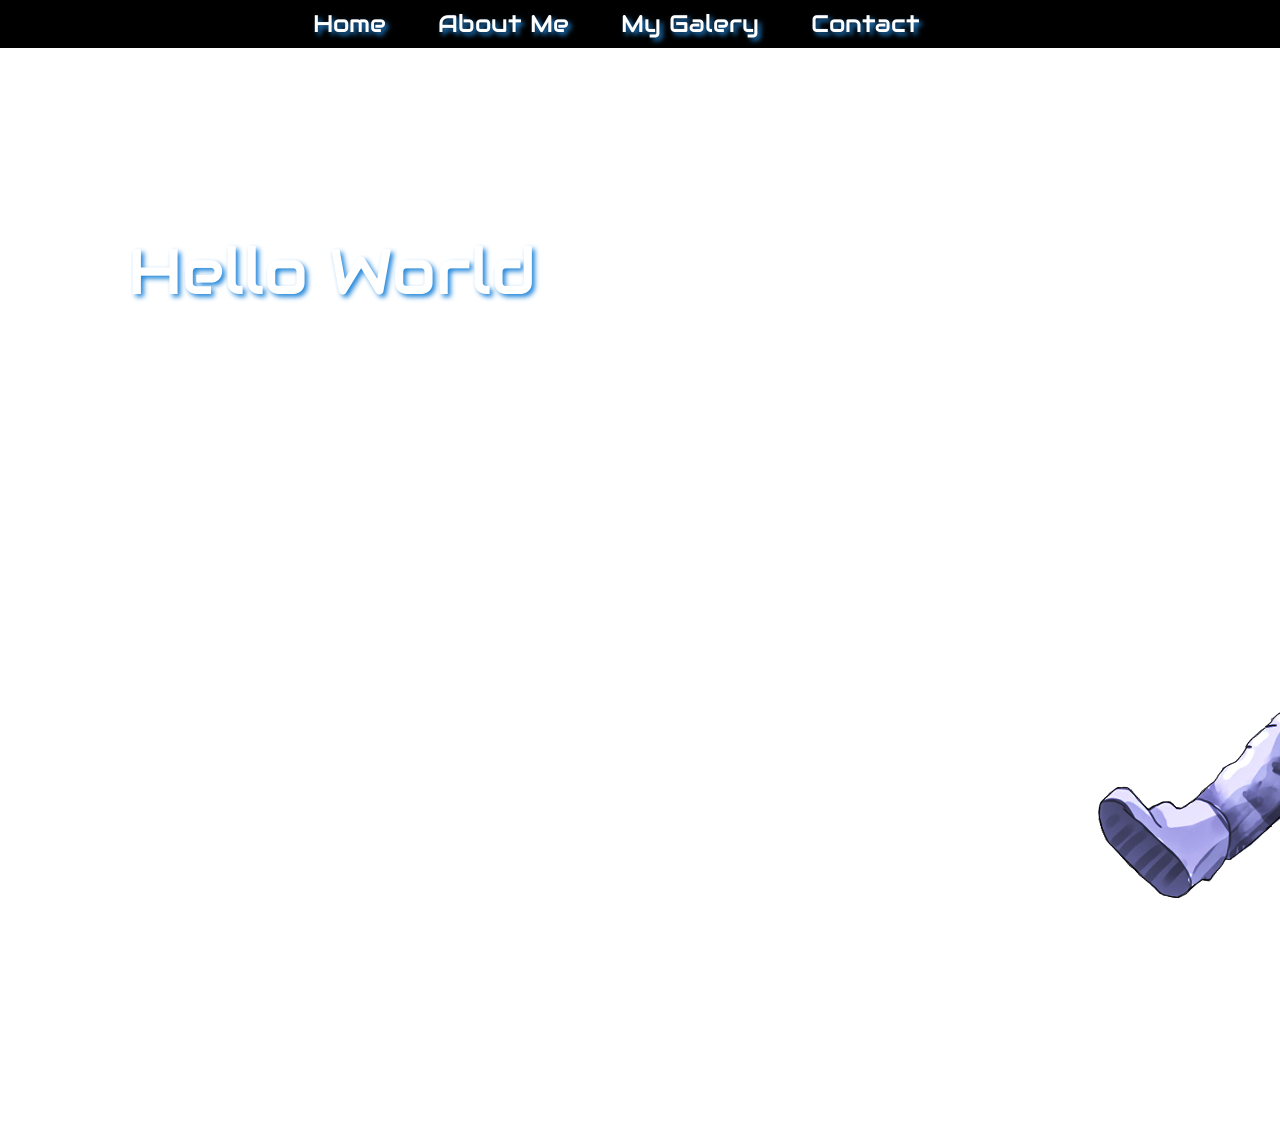
==== index.html @ bbf5546a "Style:Arrumando fundo background" ====
<!DOCTYPE html>
<html lang="en">
<head>
    <meta charset="UTF-8">
    <meta http-equiv="X-UA-Compatible" content="IE=edge">
    <meta name="viewport" content="width=device-width, initial-scale=1.0, shrink-to-fit=no">

    <link rel="preconnect" href="https://fonts.googleapis.com">
    <link rel="preconnect" href="https://fonts.gstatic.com" crossorigin>
    <link href="https://fonts.googleapis.com/css2?family=Audiowide&family=Mochiy+Pop+P+One&display=swap" rel="stylesheet">

    <link rel="stylesheet" href="CSS/reset.css">
    <link rel="stylesheet" href="CSS/Style.css">
    <link rel="stylesheet" href="CSS/stars.css">

    <script src="JavaScript/JS01.js" defer></script>
    <title>MeuProjeto</title>


</head>

<body>

    <header>

        <section class="CabecalhoMenu">
            <div class="container">
                <nav>
                    <ul>
                        <a class="container-nav-link" href="Home">Home</a>
                        <a class="container-nav-link" href="About Me">About Me</a>
                        <a class="container-nav-link" href="My Galery">My Galery</a>
                        <a class="container-nav-link" href="Contact">Contact</a>
                    </ul>
                </nav> 
            </div>   
            



        </section>

        <section>

            <div id="bg">
            <img src="Imagens/fundo/EditSpaceAstronauta.png" class="Astronauta">
        </section>
    
        
    <div  class="txtIntroducao" id="txtHome"></div>

    <div class="stars"></div>
    <div class="stars-1"></div>
    <div class="stars-2"></div>
    <div class="stars-3"></div> 
    <div class="stars-4"></div>      
        

 


    </header>

    
</body>
</html>
---- CSS/Style.css ----
body
{
    position: relative;
    height: 100vh;
    overflow:hidden;
}

#bg{
    position: absolute;
    width: 100%;
    height: 100%;
    background: url("/MeuProjeto/Imagens/fundo/EditSpaceBackground.png");
    background-size: calc(100% + var(--x) / 3);
    background-position: center;
}

.Astronauta {
    position: absolute;
    max-width: calc(100% - var(--x) / 50); 
    z-index: 1;

}
.txtIntroducao{
    position: relative;
    top: 3em;
    left: 2em;
    width: 50%;
    font-family: 'Audiowide', cursive;
    font-size: 4em;
	color: white;
    text-shadow: 3px 3px 5px #2387da;

}

.CabecalhoMenu {
    display: flex;
    align-items: center;
    justify-content: center;
    width: 100%;
    height: 3em;
    background: black;
    text-shadow: 3px 3px 5px #2387da;
    
}

.container-nav-link{

    font-family: 'Audiowide', cursive;
    margin: 0em 2em 0em 0em;
    font-size: 1.5em;
    color: white;
    text-decoration: none;
    
}

.container-nav-link:hover{
    padding: 2px;
    background: white;
    color: black;
    border-radius: 5px;
    text-shadow: none;


}
---- CSS/stars.css ----
.stars{
    position: relative;
    width: 0.3em;
    height: 0.3em;
    border-radius: 50px;
    background: rgb(255, 255, 255);
    box-shadow: 0px 0px 50px 20px rgb(255, 253, 253);
    transform: scale(1);
    animation: pulse-black 1.8s infinite;
    transform: translate3d(-220em, 70em, 0);
    opacity: 80%;
    bottom: 15em;
    left: 100%;
    z-index: 0;
    
}
@keyframes pulse-black {
    0% {
      transform: scale(0.95);
      box-shadow: 0 0 0 0 rgba(255, 255, 255, 0.7);
    }
}

.stars-1{
    position: relative;
    width: 0.3em;
    height: 0.3em;
    border-radius: 50px;
    background: rgb(255, 255, 255);
    box-shadow: 0px 0px 50px 20px rgb(237, 245, 245);
    transform: scale(1);
    animation: pulse-black 1.1s infinite;
    transform: translate3d(-100em, 70em, 0) ;
    transition-timing-function: linear;
    opacity: 80%;
    bottom: 8em;
    left: 100%;
    z-index: 0;
    
}
@keyframes pulse-black {
    0% {
      transform: scale(0.95);
      box-shadow: 0 0 0 0 rgba(255, 255, 255, 0.7);
    }
}

.stars-2{
    position: relative;
    width: 0.3em;
    height: 0.3em;
    border-radius: 50px;
    background: rgb(255, 255, 255);
    box-shadow: 0px 0px 50px 20px rgb(237, 245, 245);
    transform: scale(1);
    animation: pulse-black 1.3s infinite;
    transform: translate3d(-180em, 40em, 0);
    transition-timing-function: linear;
    opacity: 80%;
    bottom: 6em;
    left: 100%;
    z-index: 0;
    
}
@keyframes pulse-black {
    0% {
      transform: scale(0.95);
      box-shadow: 0 0 0 0 rgba(255, 255, 255, 0.7);
    }
}

.stars-3{
    position: relative;
    width: 0.3em;
    height: 0.3em;
    border-radius: 50px;
    background: rgb(255, 255, 255);
    box-shadow: 0px 0px 50px 20px rgb(237, 245, 245);
    transform: scale(1);
    animation: pulse-black 1.1s infinite;
    transform: translate3d(-220em, 60em, 0);
    transition-timing-function: linear;
    opacity: 80%;
    bottom: 4em;
    left: 100%;
    z-index: 0;
    
}
@keyframes pulse-black {
    0% {
      transform: scale(0.95);
      box-shadow: 0 0 0 0 rgba(255, 255, 255, 0.7);
    }
}

.stars-4{
    position: relative;
    width: 0.3em;
    height: 0.3em;
    border-radius: 50px;
    background: rgb(255, 255, 255);
    box-shadow: 0px 0px 50px 20px rgb(237, 245, 245);
    transform: scale(1);
    animation: pulse-black 1.5s infinite;
    transform: translate3d(-220em, 40em, 0) ;
    transition-timing-function: linear;
    opacity: 80%;
    bottom: 11em;
    left: 100%;
    z-index: 0;
    
}
@keyframes pulse-black {
    0% {
      transform: scale(0.95);
      box-shadow: 0 0 0 0 rgba(255, 255, 255, 0.7);
    }
}
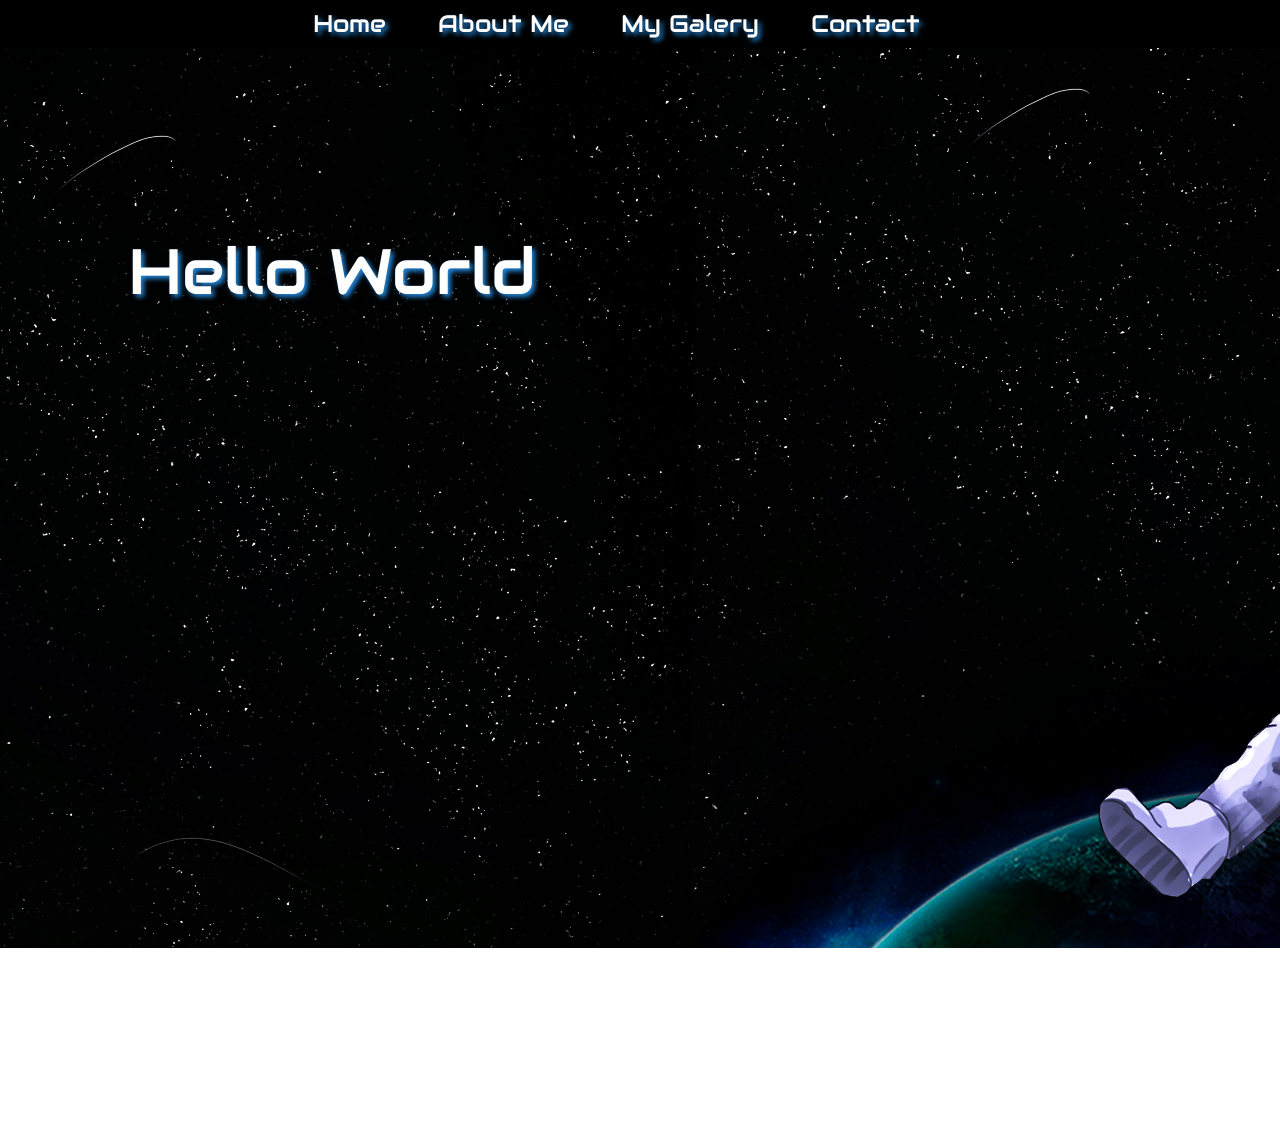
==== commit f01f6b9c: "Fix:Segunda tentativa de conserto" ====
--- a/index.html
+++ b/index.html
@@ -14,7 +14,7 @@
     <link rel="stylesheet" href="CSS/stars.css">
 
     <script src="JavaScript/JS01.js" defer></script>
-    <title>MeuProjeto</title>
+    <title>Meu-Projeto</title>
 
 
 </head>
@@ -43,7 +43,7 @@
         <section>
 
             <div id="bg">
-            <img src="Imagens/fundo/EditSpaceAstronauta.png" class="Astronauta">
+            <img src="Imagens/EditSpaceAstronauta.png" class="Astronauta">
         </section>
     
         
--- a/CSS/Style.css
+++ b/CSS/Style.css
@@ -9,7 +9,7 @@
     position: absolute;
     width: 100%;
     height: 100%;
-    background: url("/MeuProjeto/Imagens/fundo/EditSpaceBackground.png");
+    background-image: url("../Imagens/Background-Space.png");
     background-size: calc(100% + var(--x) / 3);
     background-position: center;
 }
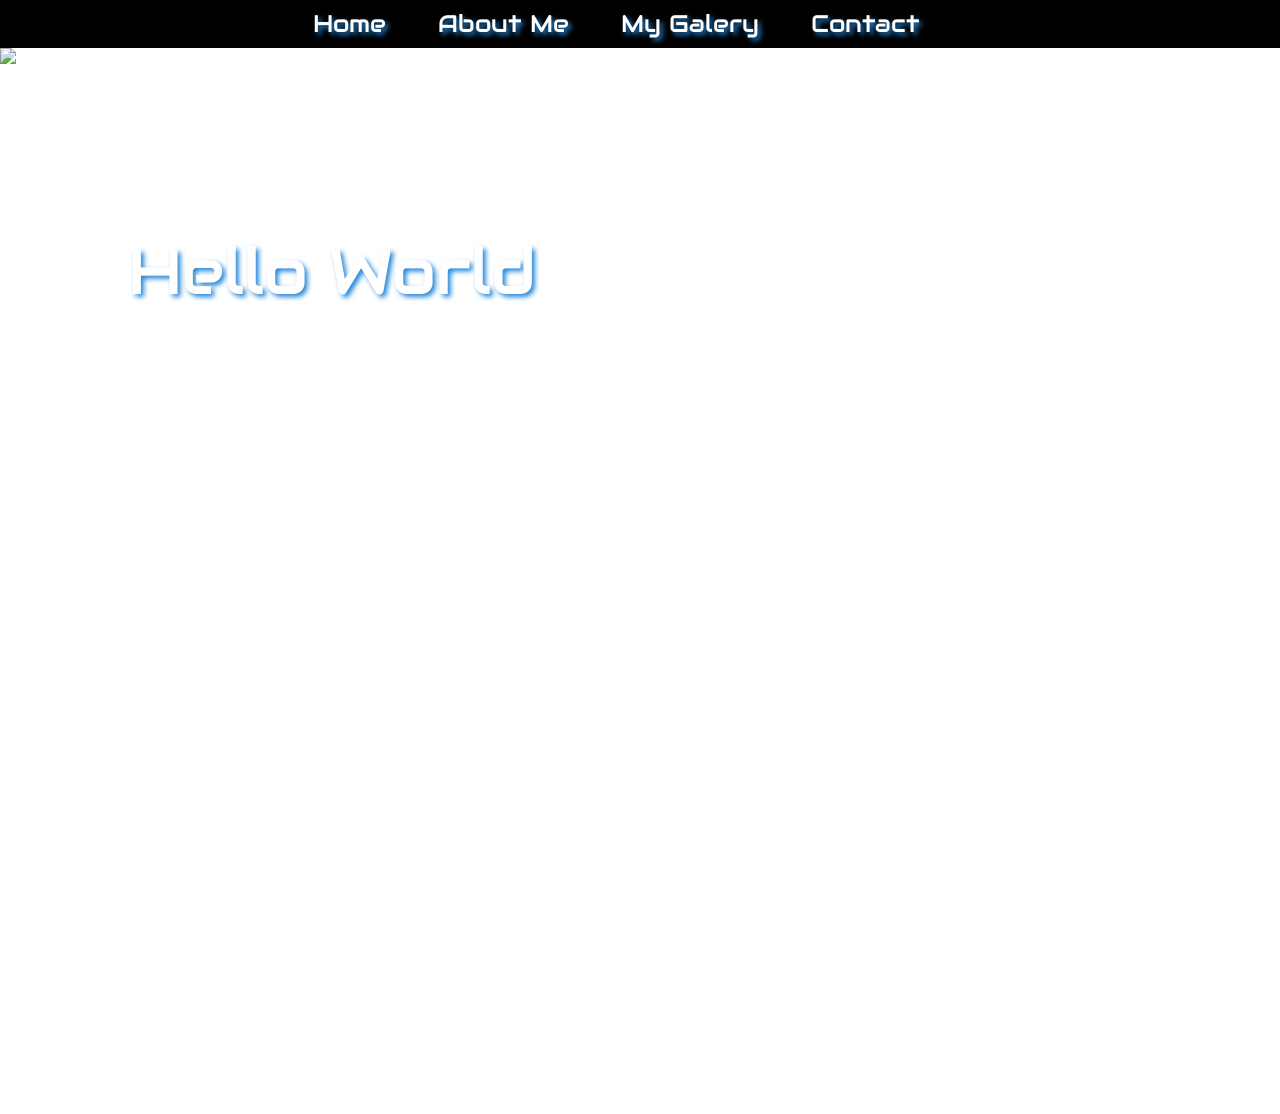
==== commit a60192bc: "Fix:Terceira tentativa de conserto" ====
--- a/index.html
+++ b/index.html
@@ -43,7 +43,7 @@
         <section>
 
             <div id="bg">
-            <img src="Imagens/EditSpaceAstronauta.png" class="Astronauta">
+            <img src="/MeuProjeto/CSS/EditSpaceAstronauta.png" class="Astronauta">
         </section>
     
         
--- a/CSS/Style.css
+++ b/CSS/Style.css
@@ -9,7 +9,7 @@
     position: absolute;
     width: 100%;
     height: 100%;
-    background-image: url("../Imagens/Background-Space.png");
+    background-image: url("/MeuProjeto/CSS/Background-Space.png");
     background-size: calc(100% + var(--x) / 3);
     background-position: center;
 }
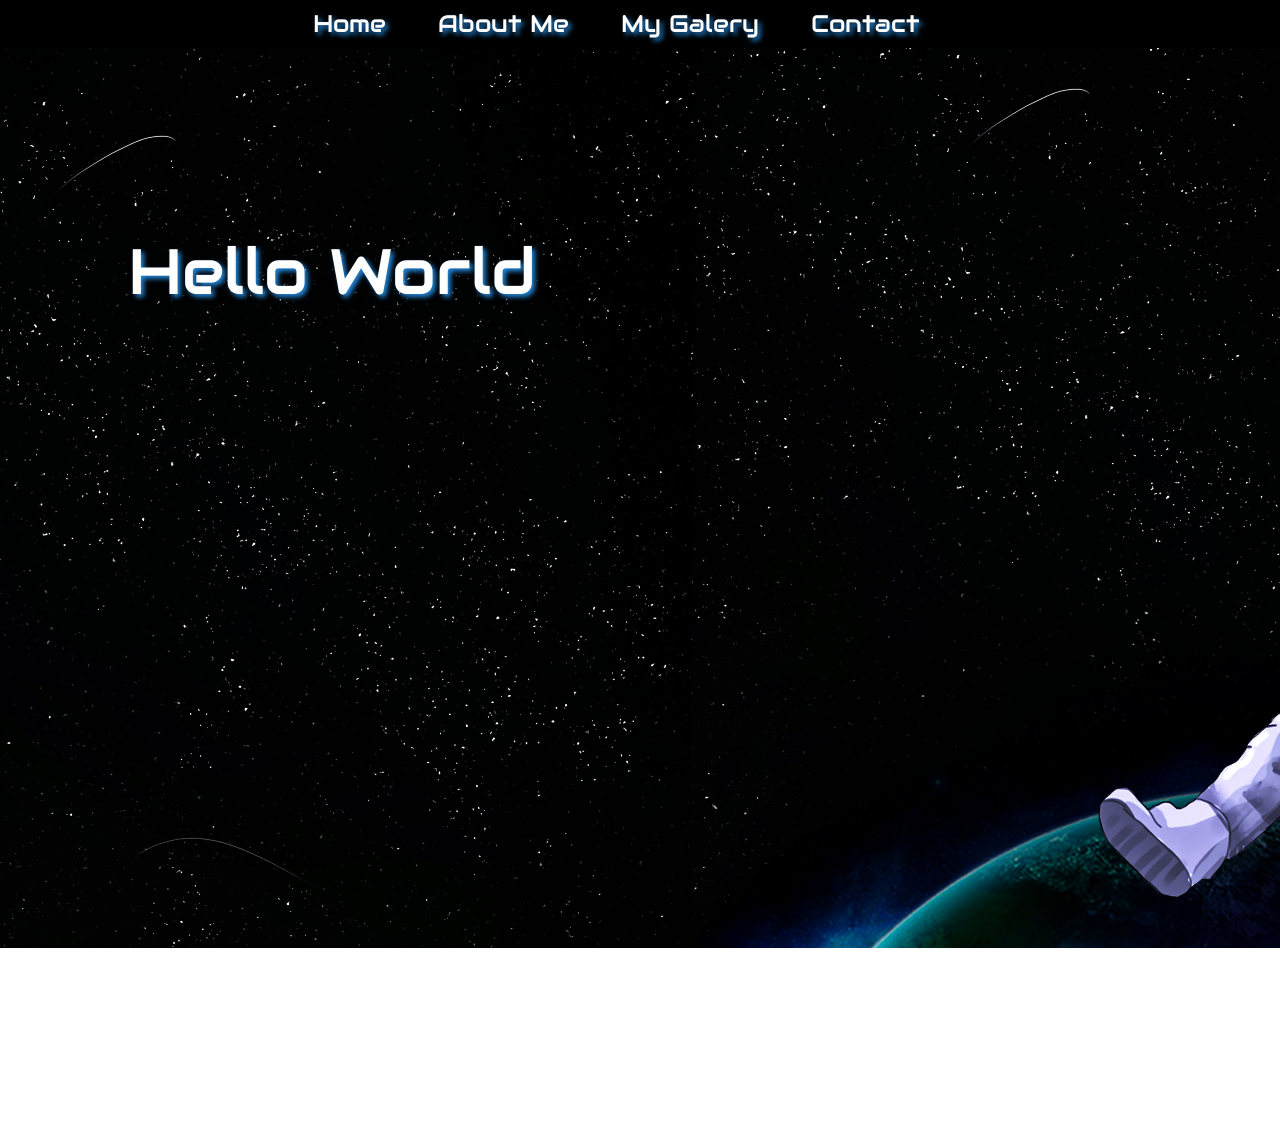
==== commit e3efdc21: "Fix: Quinta tentativa de conserto" ====
--- a/index.html
+++ b/index.html
@@ -43,7 +43,7 @@
         <section>
 
             <div id="bg">
-            <img src="/MeuProjeto/CSS/EditSpaceAstronauta.png" class="Astronauta">
+            <img src="./CSS/EditSpaceAstronauta.png" class="Astronauta">
         </section>
     
         
--- a/CSS/Style.css
+++ b/CSS/Style.css
@@ -9,7 +9,7 @@
     position: absolute;
     width: 100%;
     height: 100%;
-    background-image: url("/MeuProjeto/CSS/Background-Space.png");
+    background-image: url("./Background-Space.png");
     background-size: calc(100% + var(--x) / 3);
     background-position: center;
 }
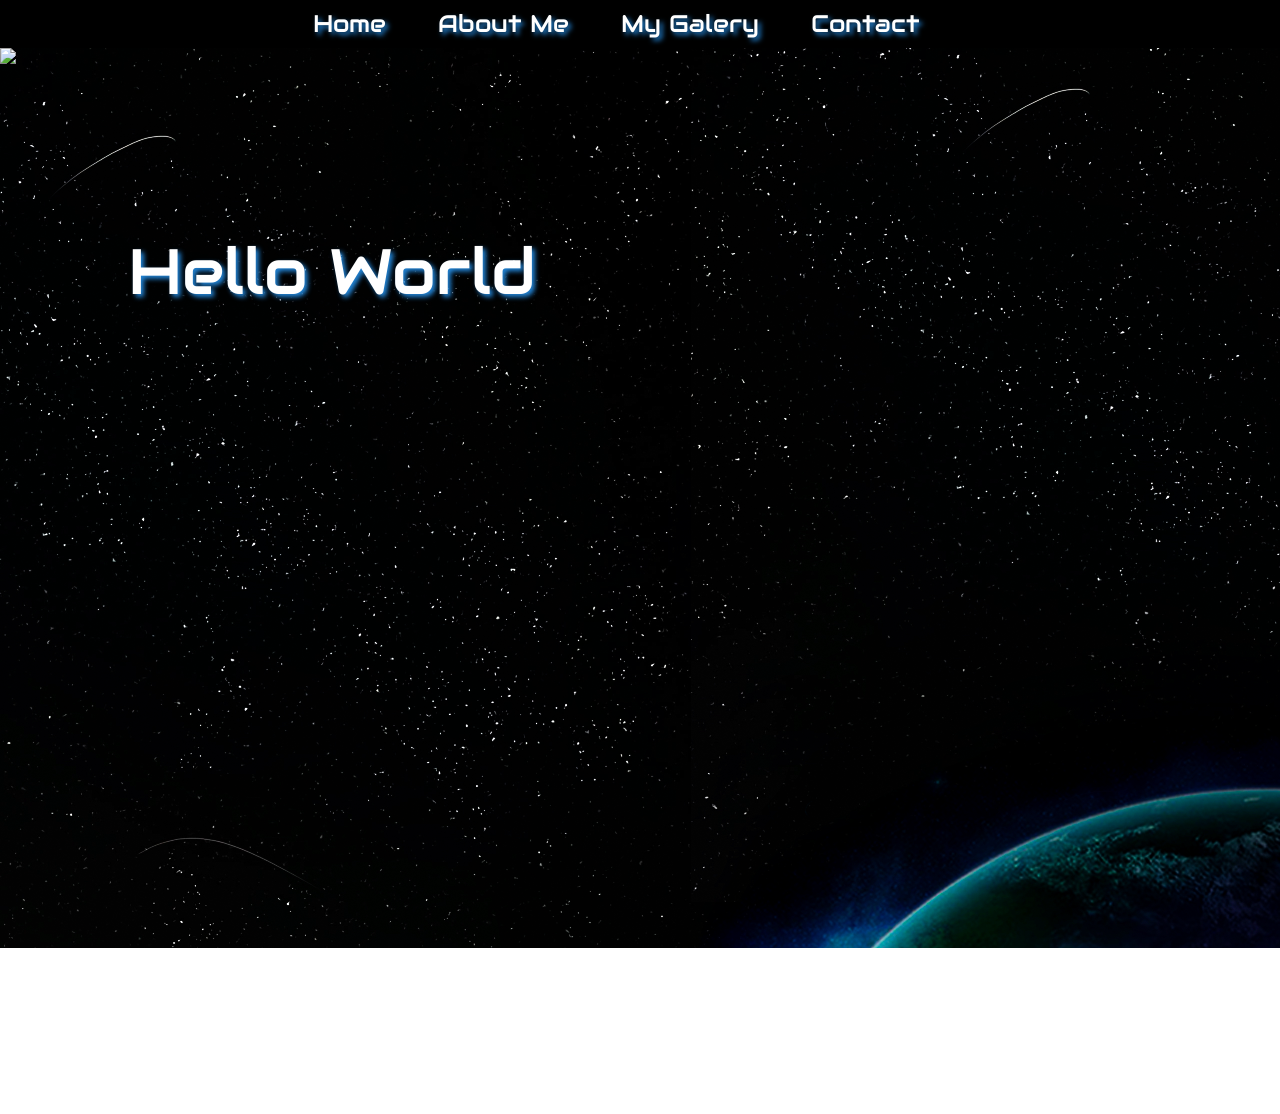
==== commit 95693b0f: "Fix: Sexta tentativa de conserto" ====
--- a/index.html
+++ b/index.html
@@ -43,7 +43,7 @@
         <section>
 
             <div id="bg">
-            <img src="./CSS/EditSpaceAstronauta.png" class="Astronauta">
+            <img src="/MeuProjeto/CSS/EditSpaceAstronauta.png" class="Astronauta">
         </section>
     
         
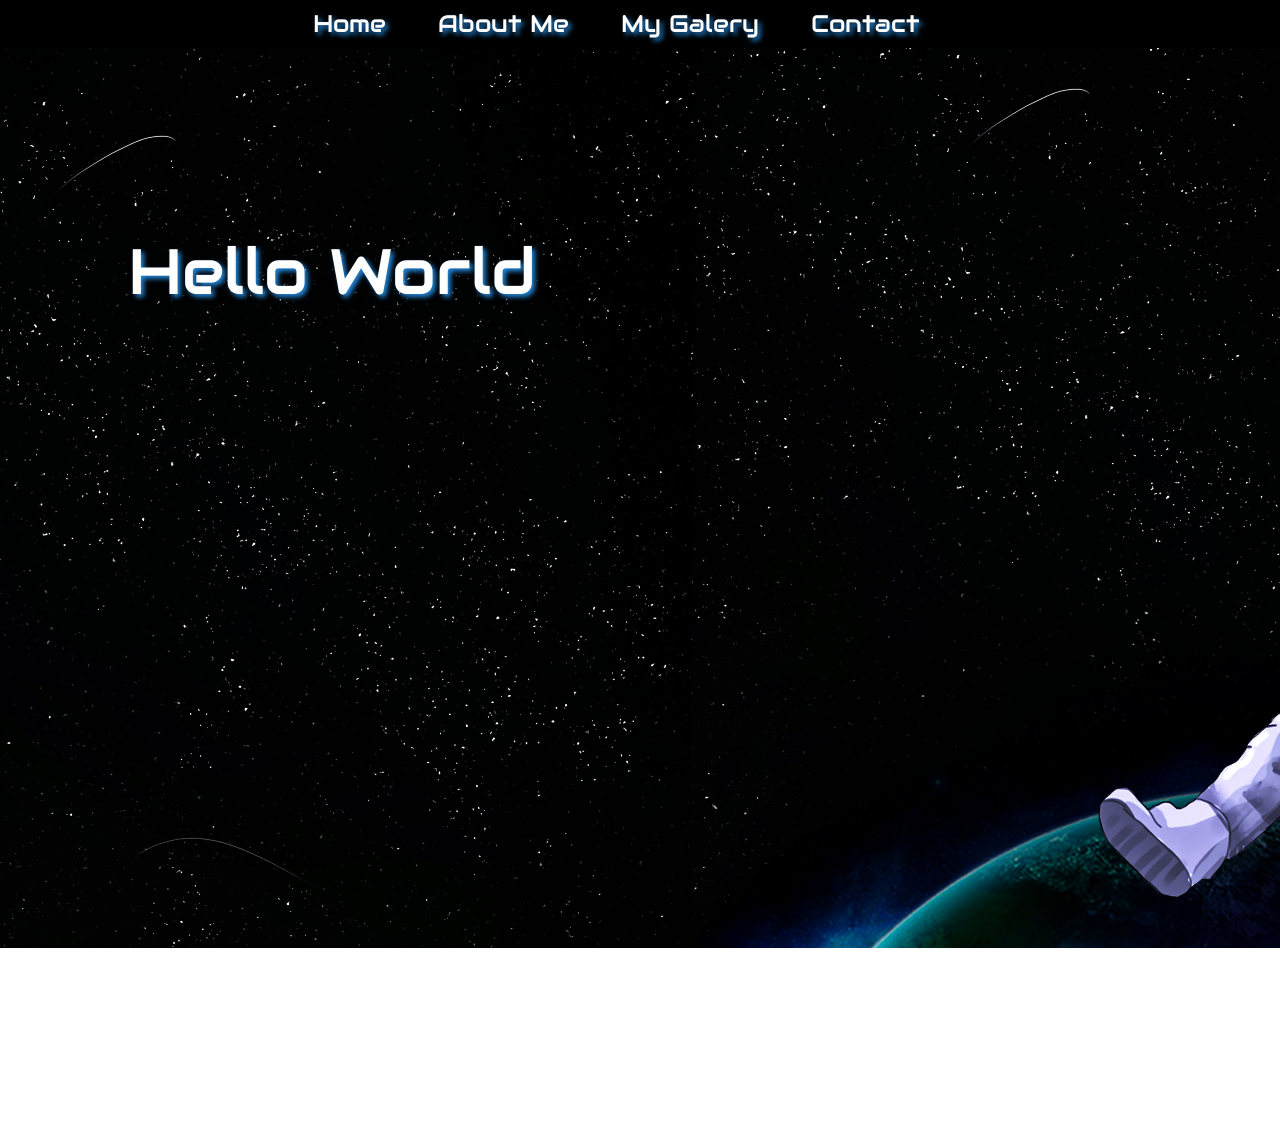
==== commit 372aaa1d: "Fix: 7 tentativa de conserto" ====
--- a/index.html
+++ b/index.html
@@ -43,7 +43,7 @@
         <section>
 
             <div id="bg">
-            <img src="/MeuProjeto/CSS/EditSpaceAstronauta.png" class="Astronauta">
+            <img src="./CSS/EditSpaceAstronauta.png" class="Astronauta">
         </section>
     
         
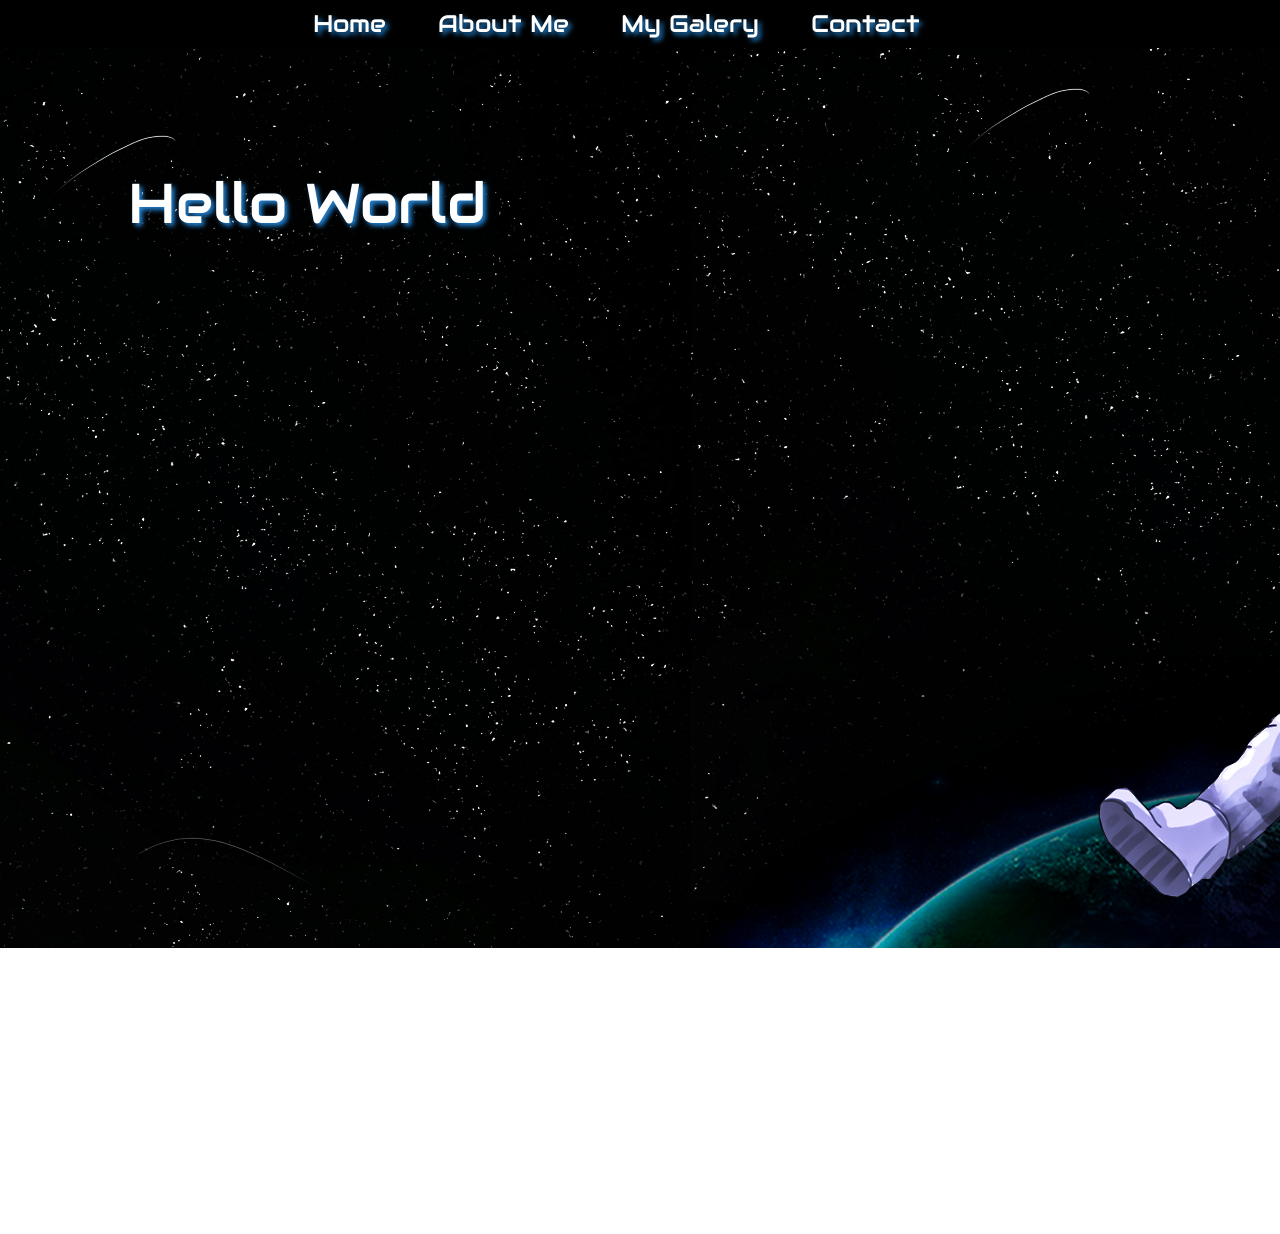
==== commit acc49394: "Style: Deixando o texto responsivo" ====
--- a/index.html
+++ b/index.html
@@ -47,7 +47,7 @@
         </section>
     
         
-    <div  class="txtIntroducao" id="txtHome"></div>
+<div  class="txtIntroducao" id="txtHome"></div>
 
     <div class="stars"></div>
     <div class="stars-1"></div>
--- a/CSS/Style.css
+++ b/CSS/Style.css
@@ -22,11 +22,11 @@
 }
 .txtIntroducao{
     position: relative;
-    top: 3em;
-    left: 2em;
+    margin: 10% 0 0 10%;
     width: 50%;
+    height: 80%;
     font-family: 'Audiowide', cursive;
-    font-size: 4em;
+    font-size: 350%;
 	color: white;
     text-shadow: 3px 3px 5px #2387da;
 
